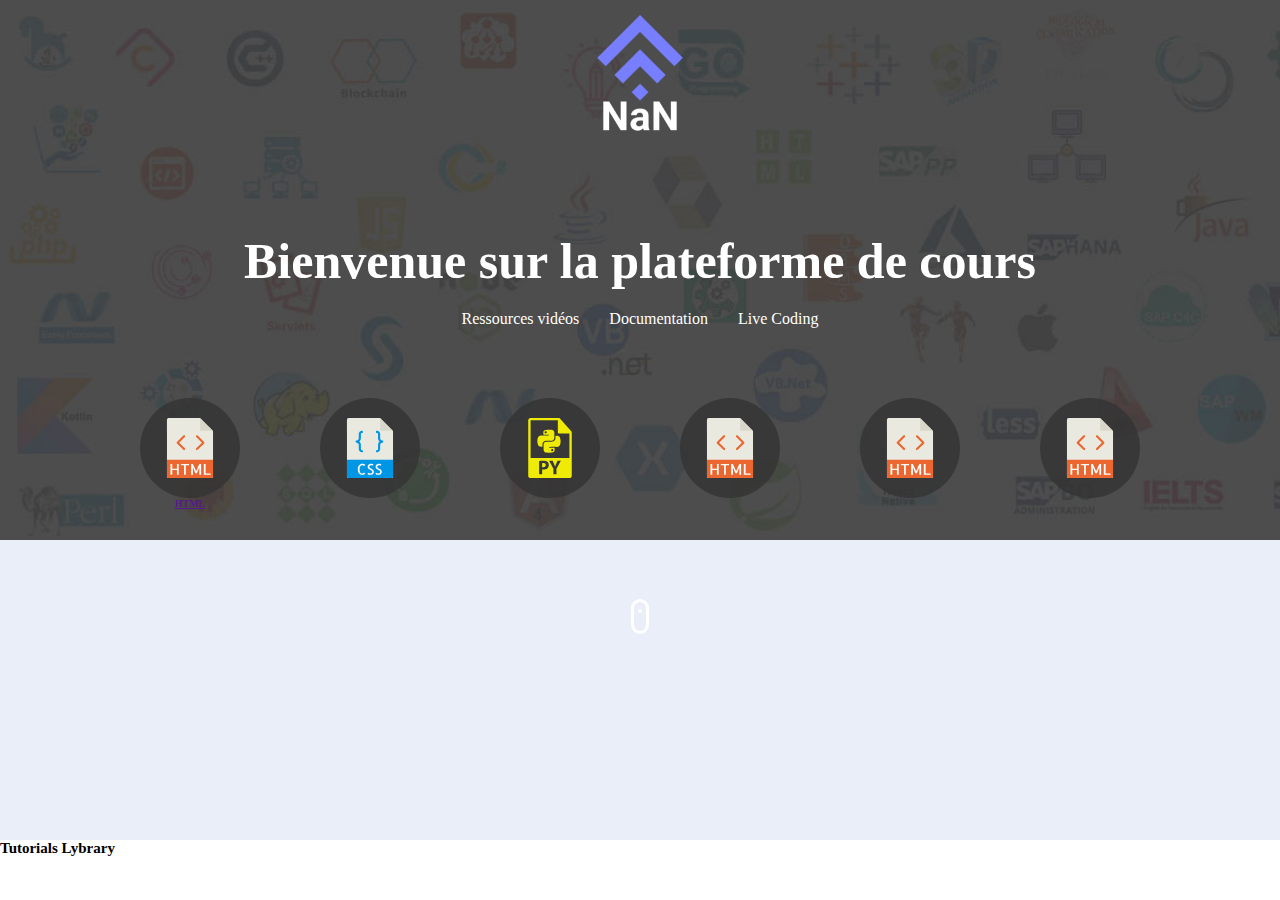
==== NaNCourses/index.html @ 1f9d6c4e "Add files via upload" ====
<!DOCTYPE html>
<html lang="en">
<head>
    <meta charset="UTF-8">
    <meta name="viewport" content="width=device-width, initial-scale=1.0">
    <meta http-equiv="X-UA-Compatible" content="ie=edge">
    <title>Document</title>

    <!--link css-->
    <link rel="stylesheet" href="main.css">
</head>
<body>
    
    <!--header-->
    <header>
        <div class="header-box">
            <img src="Images/logo-nan.png" class="logo-header" alt="">
            <h1>Bienvenue sur la plateforme de cours</h1>
            <ul>
                <li><a href="#">Ressources vidéos</a></li>
                <li><a href="#">Documentation</a></li>
                <li><a href="#">Live Coding</a></li>
            </ul>
            <div class="icons-list">
                <a href="">
                    <div class="circle">
                        <img src="Images/html.svg" alt="">
                    </div>
                    <h4>HTML</h4>
                </a>
                <a href="">
                    <div class="circle">
                        <img src="Images/css.svg" alt="">
                    </div>
                </a>
                <a href="">
                    <div class="circle">
                        <img src="Images/python1.svg" alt="">
                    </div>
                </a>
                <a href="">
                    <div class="circle">
                        <img src="Images/html.svg" alt="">
                    </div>
                </a>
                <a href="">
                    <div class="circle">
                        <img src="Images/html.svg" alt="">
                    </div>
                </a>
                <a href="">
                    <div class="circle">
                        <img src="Images/html.svg" alt="">
                    </div>
                </a>
            </div>
            <div class="mouse">
                <div class="wheel"></div>
            </div>
        </div>
    </header>

    <!--section1-->
    <section class="section1">

    </section>

    <!--section2-->
    <section class="section2">
        <h2>Tutorials Lybrary</h2>
    </section>
</body>
</html>
---- NaNCourses/main.css ----
*{
    margin: 0;
    padding: 0;
    box-sizing: inherit
}

html{
    font-size: 62.5%
}

body{
    box-sizing: border-box;
}

/*****Header*****/

header{
    background: url('Images/bg-header.jpg');
    height: 60vh;
    background-size: cover;
    display: flex;
    justify-content: center;
    text-align: center
}

.header-box .logo-header{
    height: 15rem;
    margin-bottom: 8rem
}

.header-box h1{
    font-size: 5rem;
    margin-bottom: 2rem;
    color: white
}

.header-box ul{
    display: flex;
    justify-content: center
}

.header-box ul li{
    list-style: none;
    margin: 0 1.5rem;
    font-size: 1.6rem;
    margin-bottom: 7rem;
}

.header-box ul li a{
    text-decoration: none;
    color: white;
}

.header-box ul li a:hover{
    color: #14A2B7;
}

.circle{
    height: 10rem;
    width: 10rem;
    background-color: #343434cb;
    border-radius: 50%;
    display: flex;
    align-items: center;
    justify-content: center;
    margin: 0 4rem
}

.circle img{
    height: 6rem;
    
}

.icons-list{
    display: flex;
    margin-bottom: 9rem
}

.mouse {
    border: 3px solid white;
    width: 18px;
    margin: auto;
    background-color: transparent;
    height: 35px;
    border-radius: 10px;
}
      
  .wheel {
    width: 1px;
    height: 1px;
    border: 2px solid white;
    background-color: white;
    position: relative;
    border-radius: 50%;
    left: 50%;
    margin-left: -2px;
    top: 7px; 
    animation: scroll 1s infinite;
  }
    
  @keyframes scroll {
    0%   { top: 6px; opacity: 0;}
    20% { opacity: 1; }
    80% { opacity: 1;}
    100% {top: 20px; opacity: 0;}
  }

  /*****Section1****/

  .section1{
    background: #e9eef9;
    height: 30rem;
  }
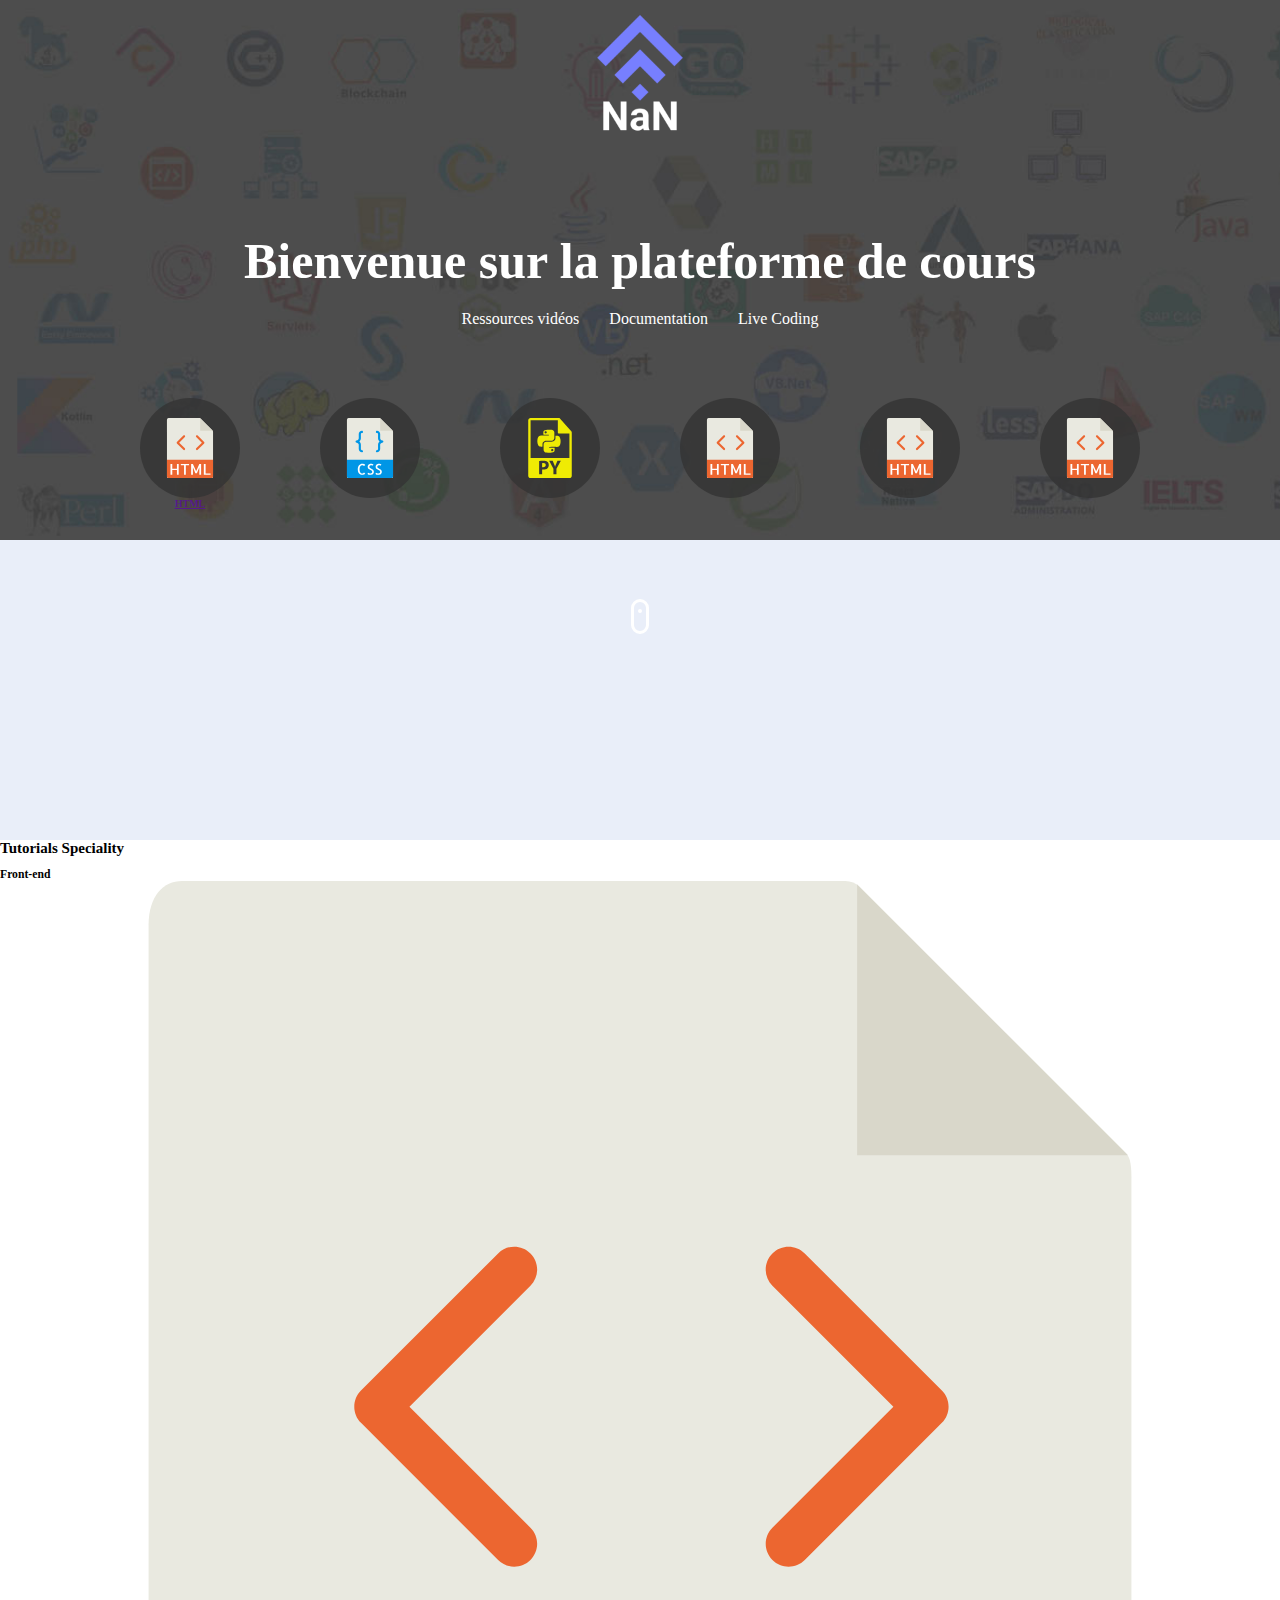
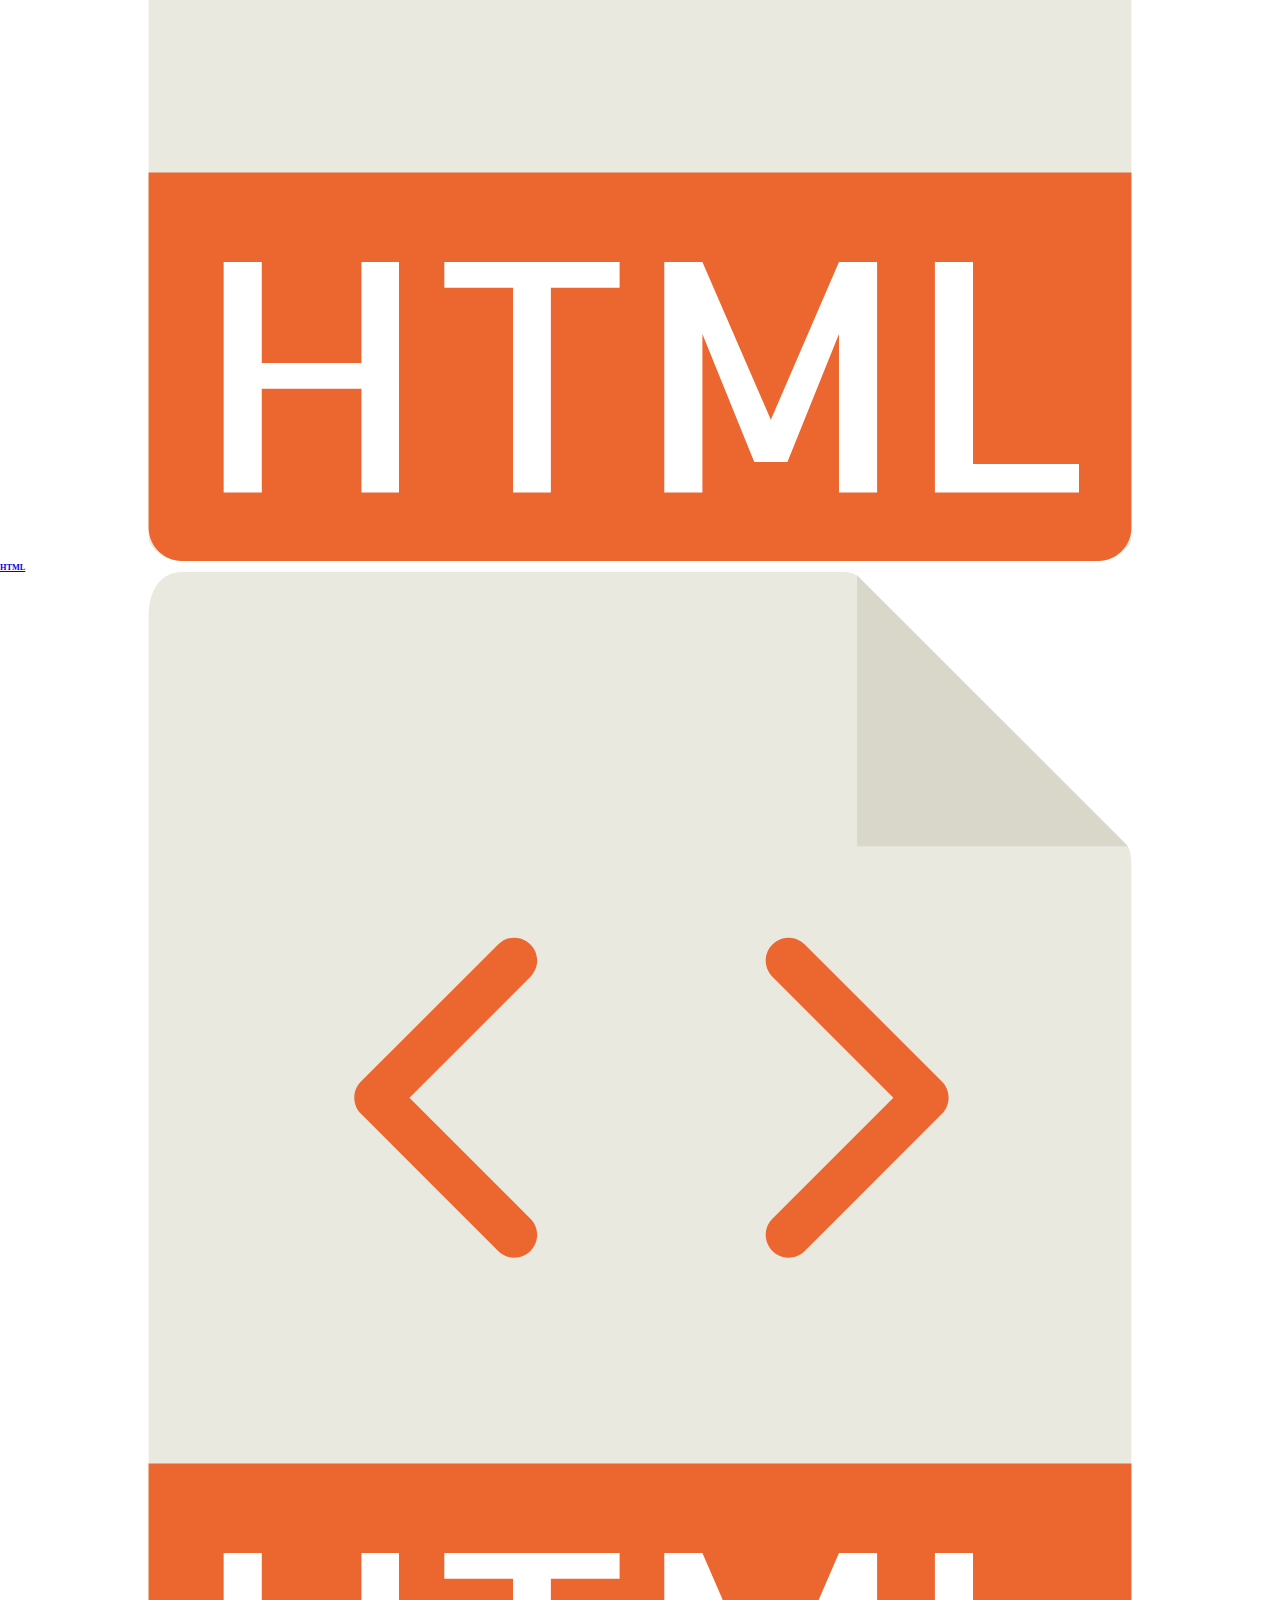
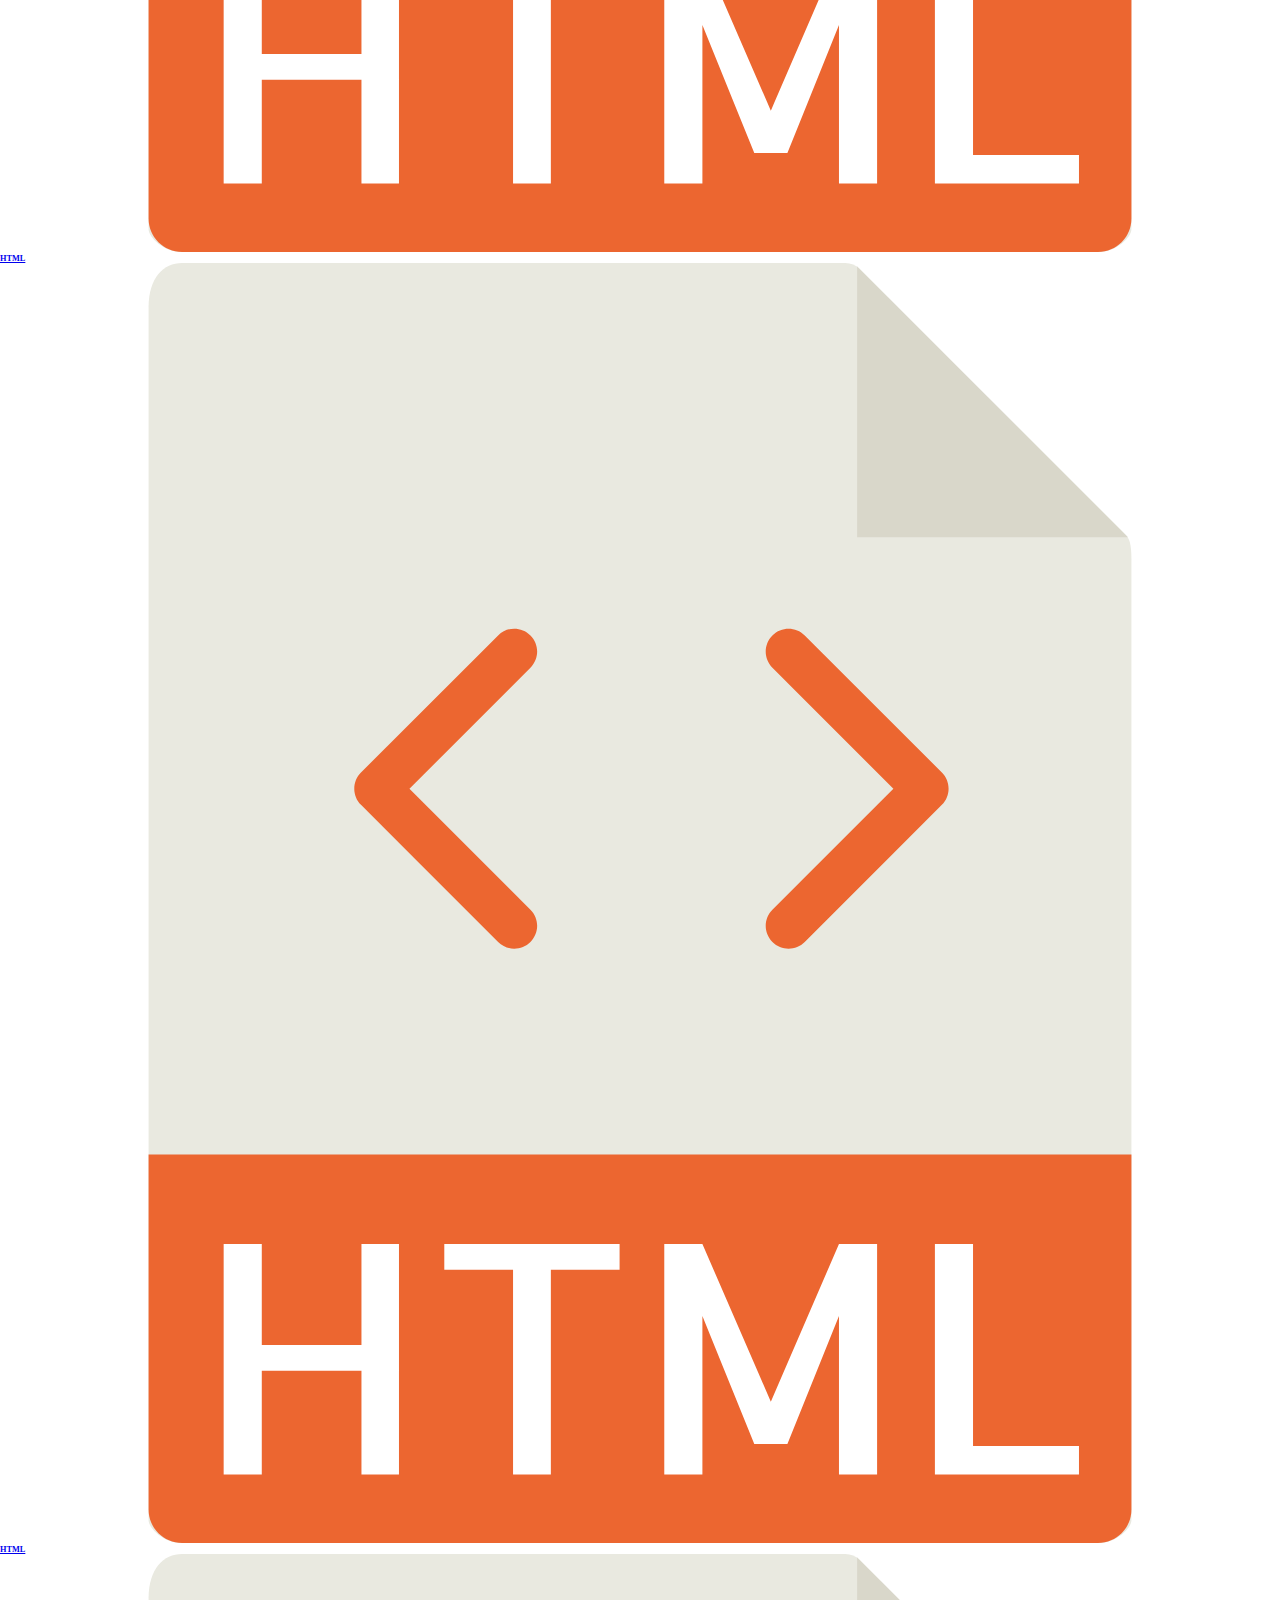
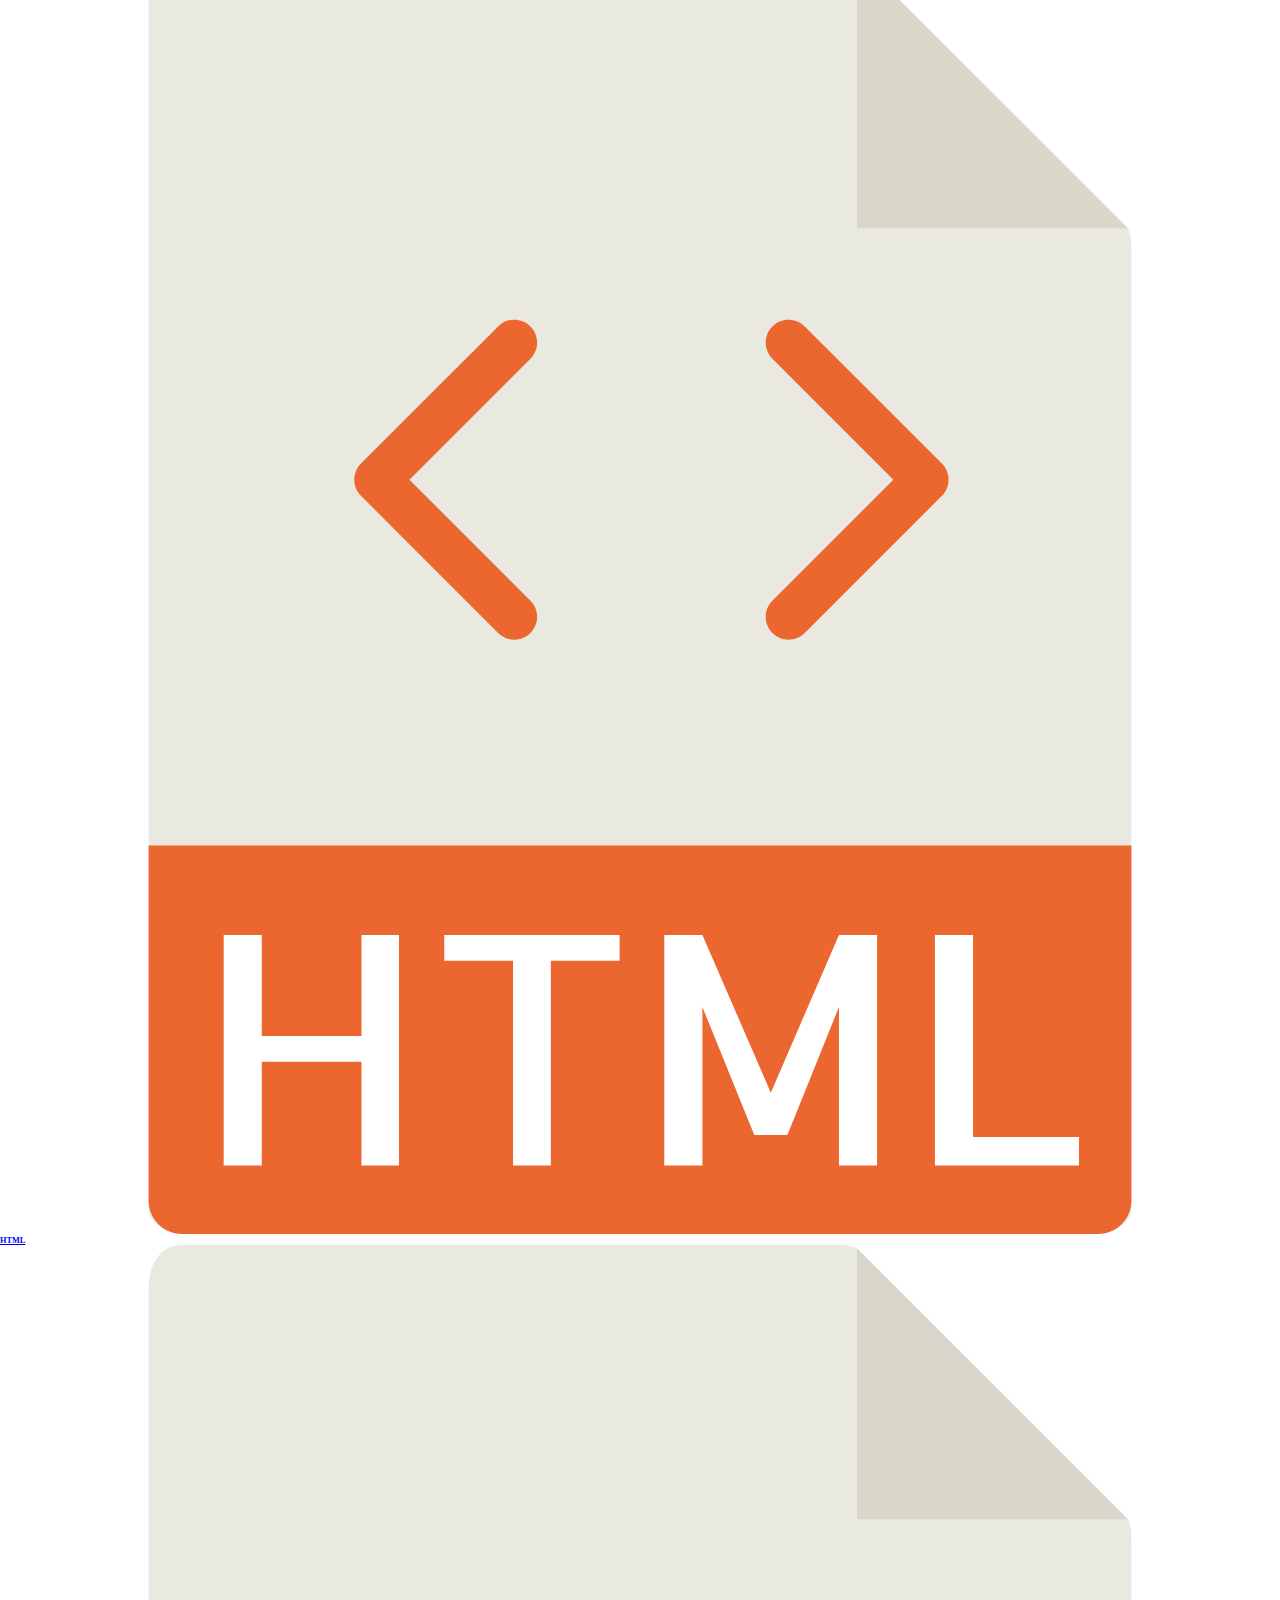
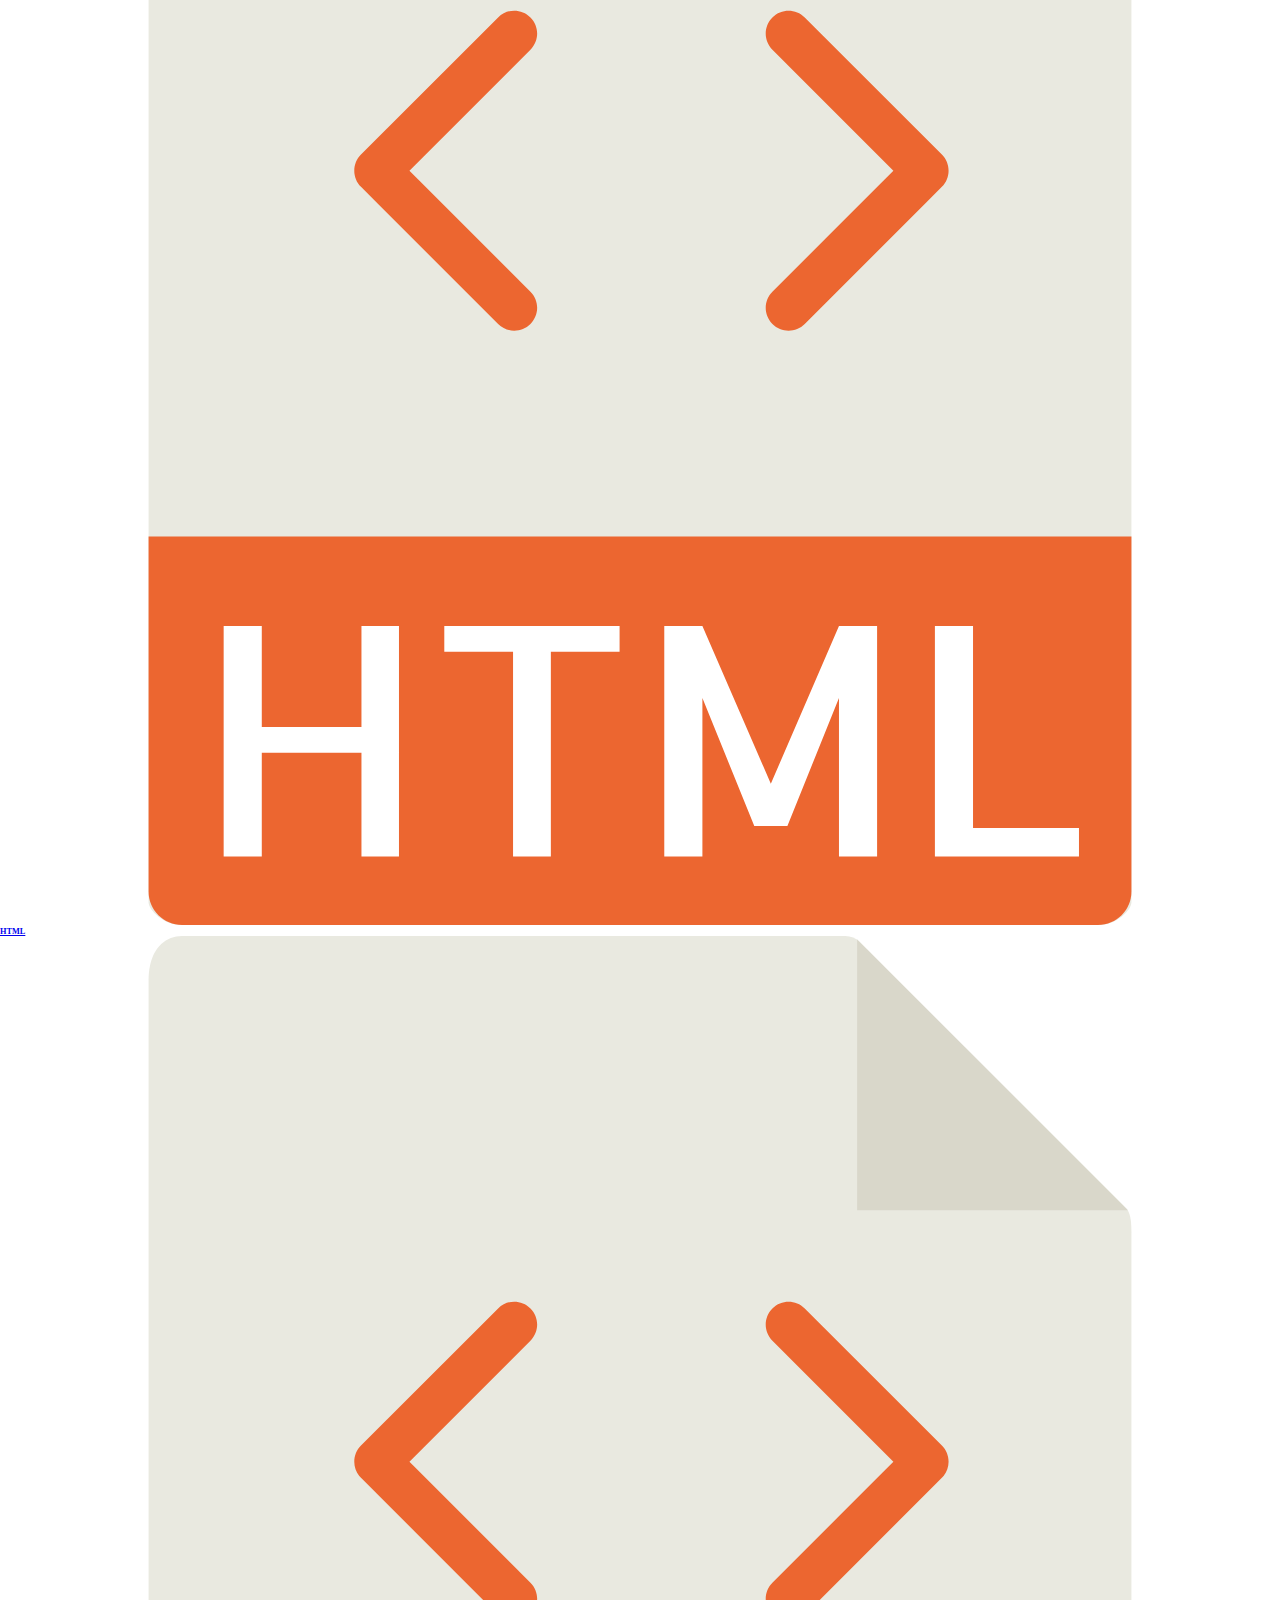
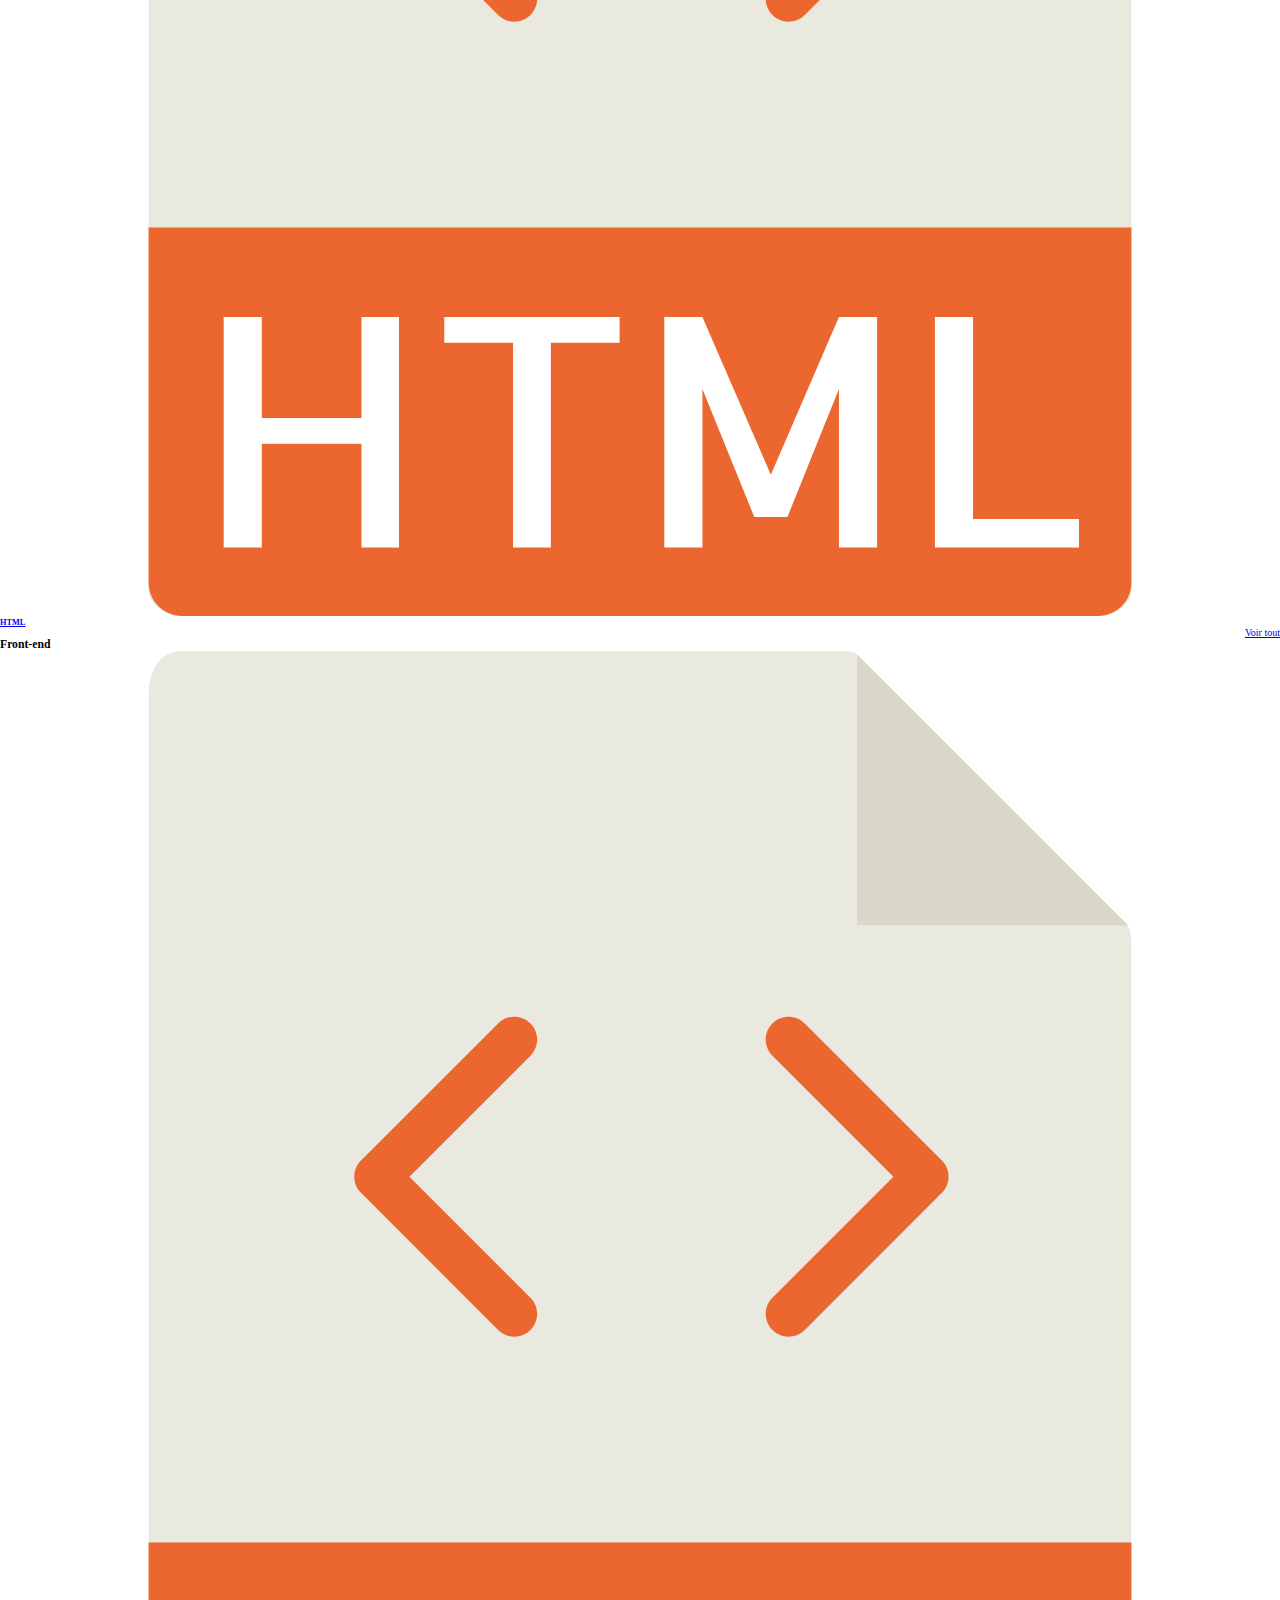
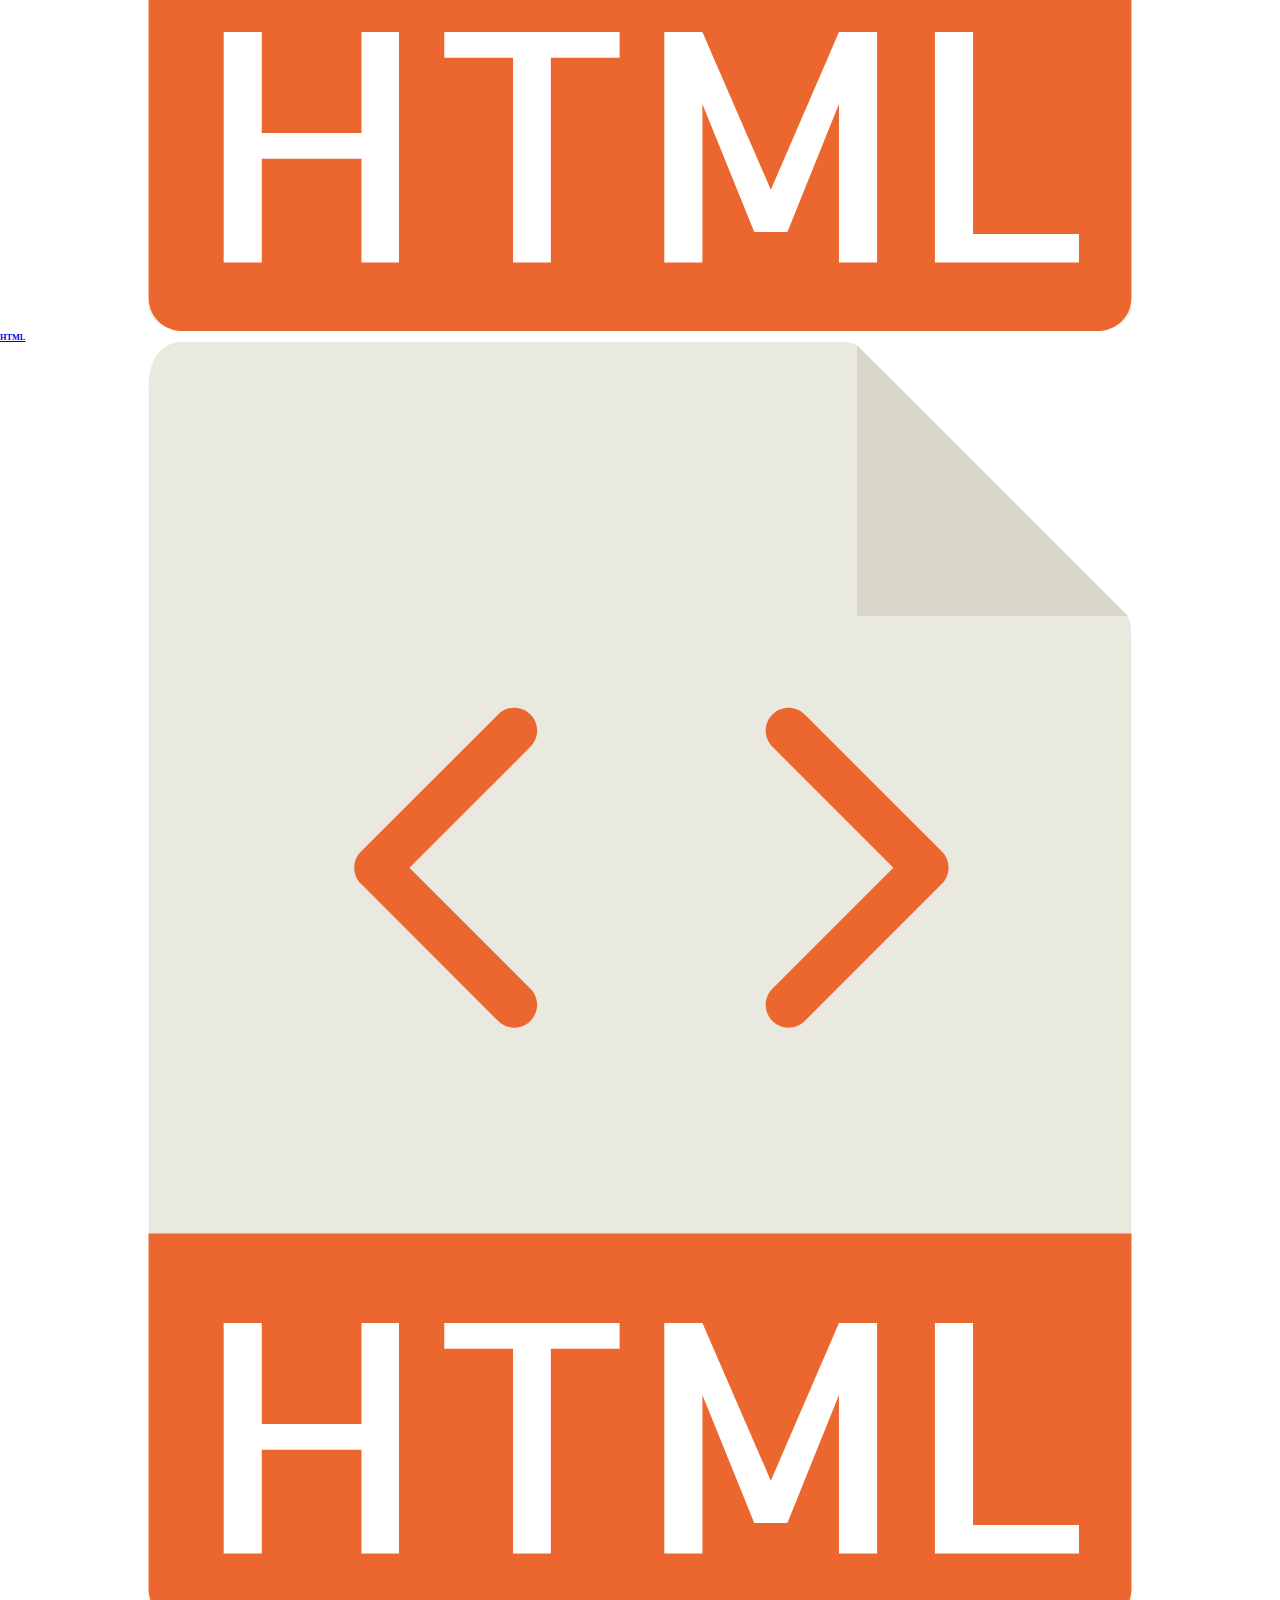
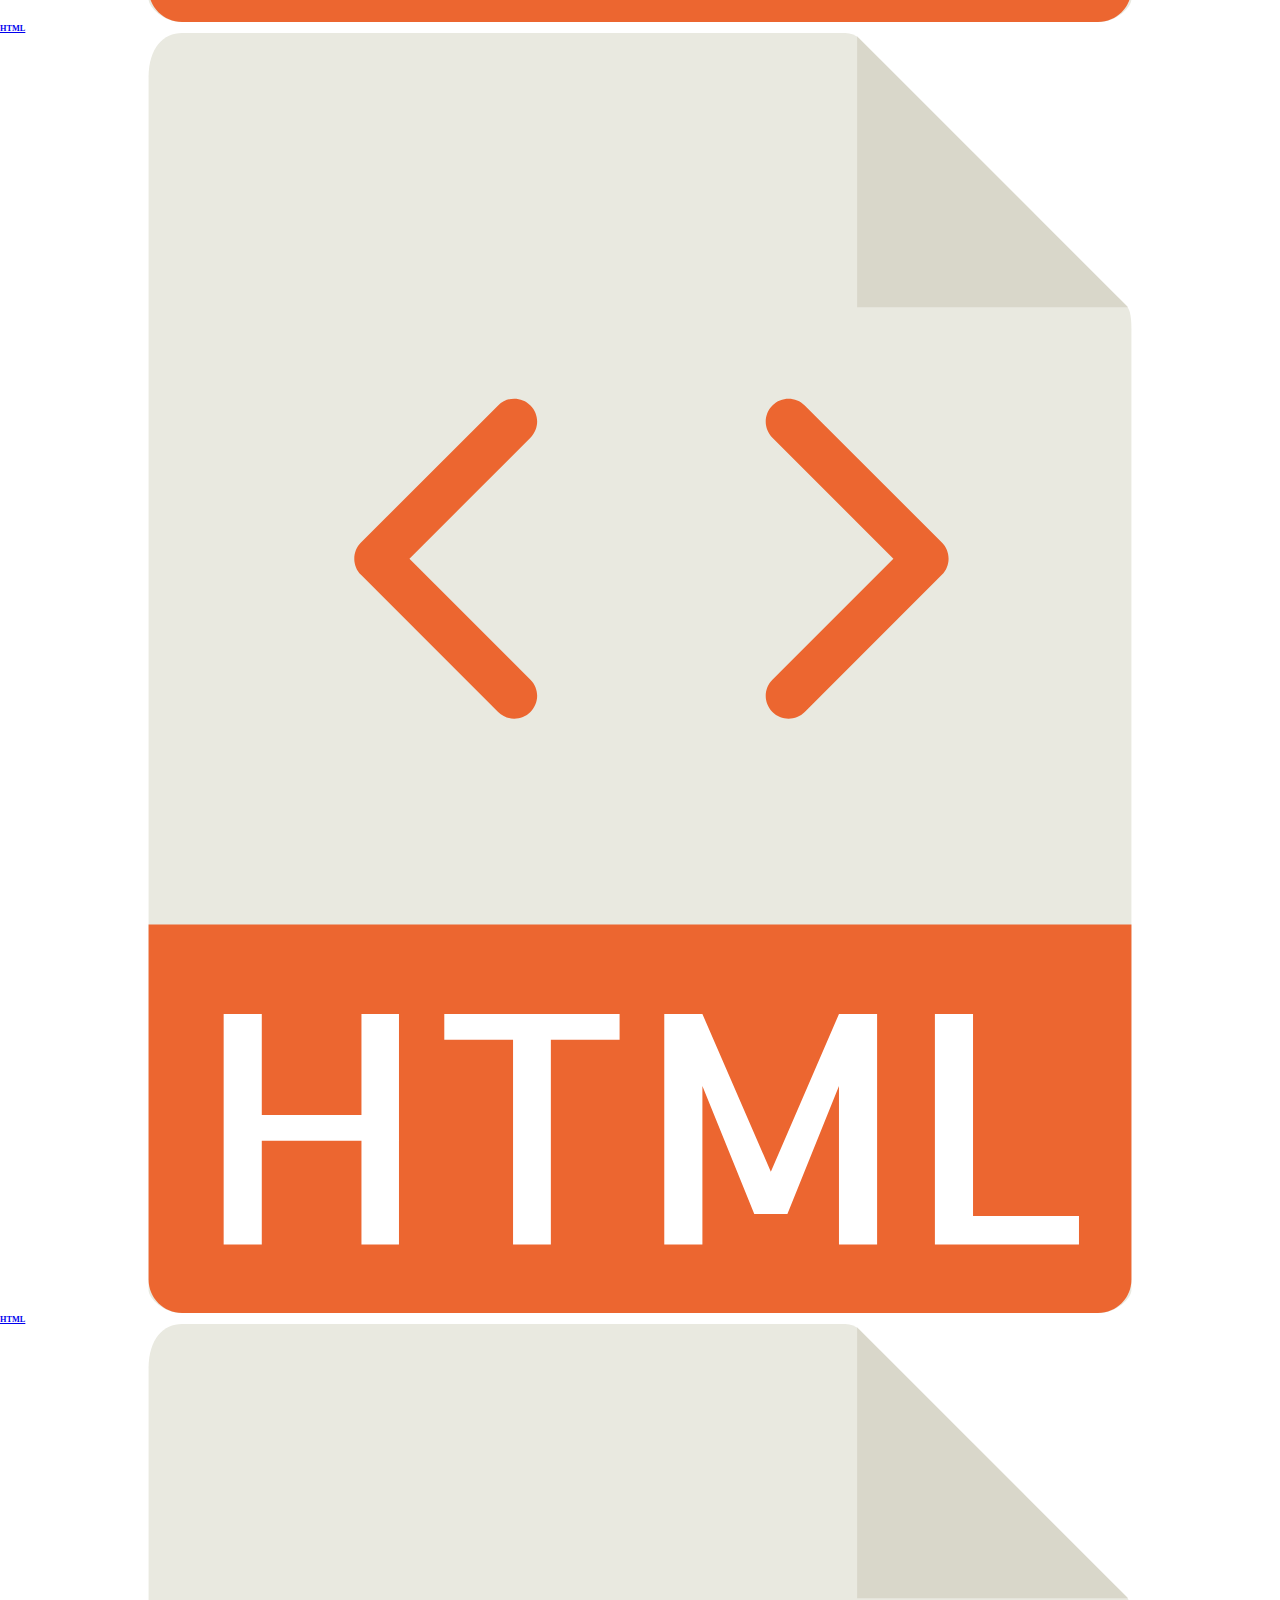
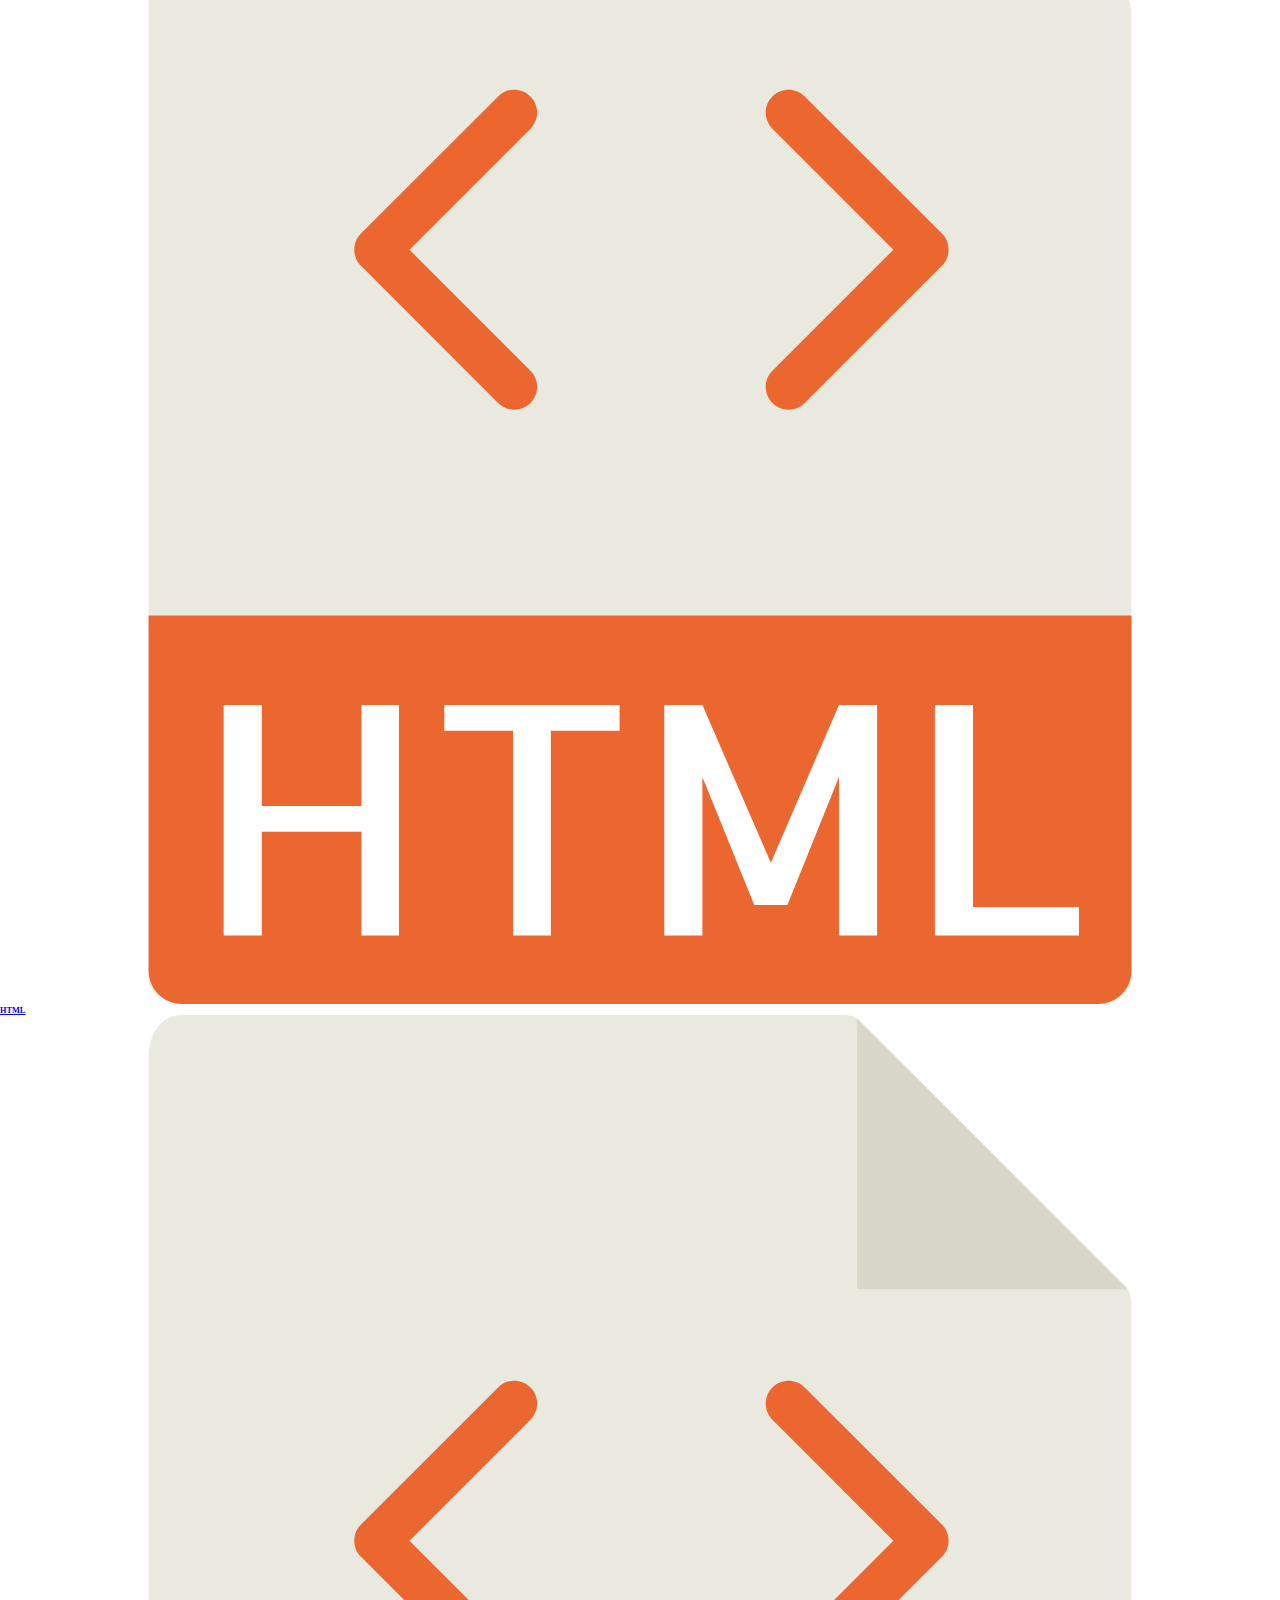
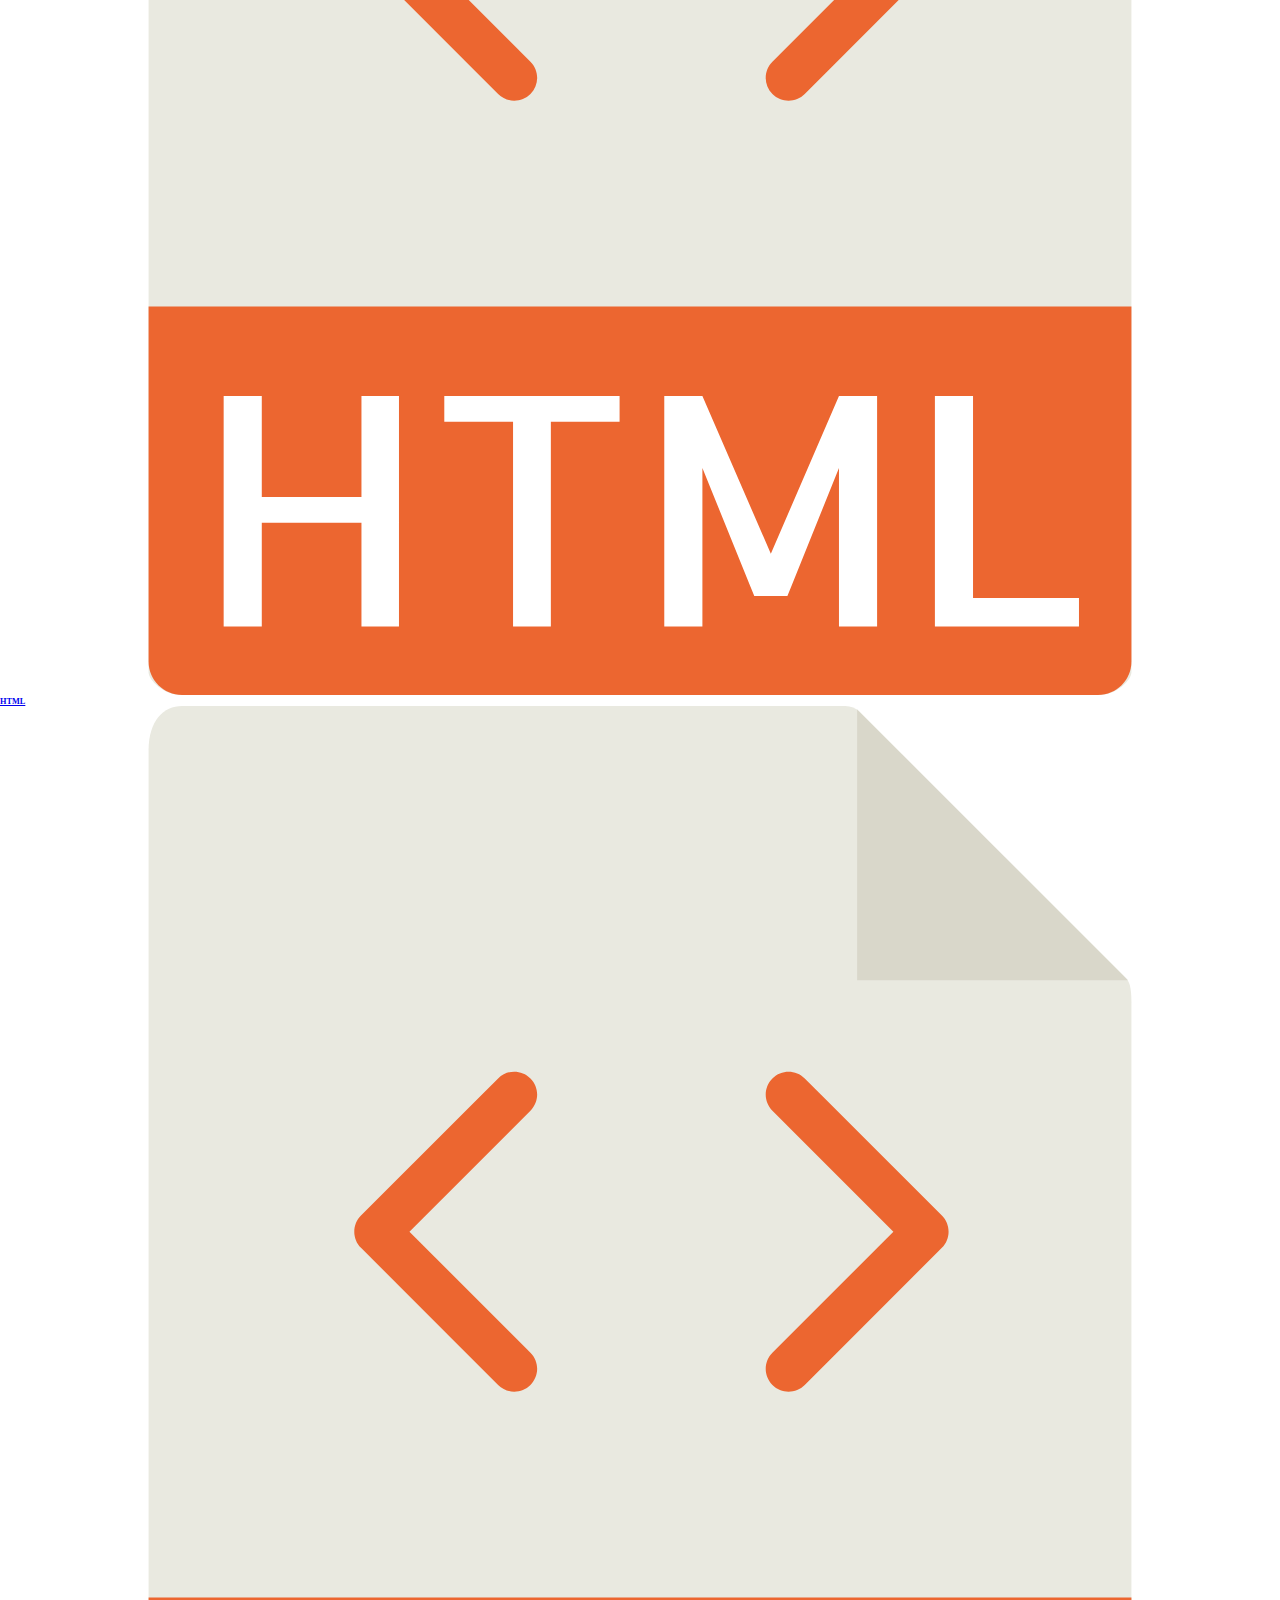
==== commit d6da745e: "Update index.html" ====
--- a/NaNCourses/index.html
+++ b/NaNCourses/index.html
@@ -65,9 +65,410 @@
 
     </section>
 
-    <!--section2-->
+     <!--section2-->
     <section class="section2">
-        <h2>Tutorials Lybrary</h2>
+        <h2>Tutorials Speciality</h2>
+        <div class="speciality">
+            <div class="card-speciality">
+                <div class="text-box">
+                    <img src="Images/coding.svg" class="icon-speciality" alt="">
+                    <h3>Front-end</h3>
+                </div>
+                <div class="module-box">
+                    <div class="speciality-box">
+                        <a href="#">
+                            <img src="Images/html.svg" alt="">
+                            <h5>HTML</h5>
+                        </a>
+                    </div>
+                    <div class="speciality-box">
+                        <a href="#">
+                            <img src="Images/html.svg" alt="">
+                            <h5>HTML</h5>
+                        </a>
+                    </div>
+                    <div class="speciality-box">
+                        <a href="#">
+                            <img src="Images/html.svg" alt="">
+                            <h5>HTML</h5>
+                        </a>
+                    </div>
+                    <div class="speciality-box">
+                        <a href="#">
+                            <img src="Images/html.svg" alt="">
+                            <h5>HTML</h5>
+                        </a>
+                    </div>
+                    <div class="speciality-box">
+                        <a href="#">
+                            <img src="Images/html.svg" alt="">
+                            <h5>HTML</h5>
+                        </a>
+                    </div>
+                    <div class="speciality-box">
+                        <a href="#">
+                            <img src="Images/html.svg" alt="">
+                            <h5>HTML</h5>
+                        </a>
+                    </div>
+                </div>
+                <div class="more">
+                    <a href="#" style="float: right">Voir tout</a>
+                </div>
+            </div>
+            <div class="card-speciality">
+                <div class="text-box">
+                    <img src="Images/coding.svg" class="icon-speciality" alt="">
+                    <h3>Front-end</h3>
+                </div>
+                <div class="module-box">
+                    <div class="speciality-box">
+                        <a href="#">
+                            <img src="Images/html.svg" alt="">
+                            <h5>HTML</h5>
+                        </a>
+                    </div>
+                    <div class="speciality-box">
+                        <a href="#">
+                            <img src="Images/html.svg" alt="">
+                            <h5>HTML</h5>
+                        </a>
+                    </div>
+                    <div class="speciality-box">
+                        <a href="#">
+                            <img src="Images/html.svg" alt="">
+                            <h5>HTML</h5>
+                        </a>
+                    </div>
+                    <div class="speciality-box">
+                        <a href="#">
+                            <img src="Images/html.svg" alt="">
+                            <h5>HTML</h5>
+                        </a>
+                    </div>
+                    <div class="speciality-box">
+                        <a href="#">
+                            <img src="Images/html.svg" alt="">
+                            <h5>HTML</h5>
+                        </a>
+                    </div>
+                    <div class="speciality-box">
+                        <a href="#">
+                            <img src="Images/html.svg" alt="">
+                            <h5>HTML</h5>
+                        </a>
+                    </div>
+                </div>
+                <div class="more">
+                    <a href="#" style="float: right">Voir tout</a>
+                </div>
+            </div>
+        </div>
+        <div class="speciality">
+            <div class="card-speciality">
+                <div class="text-box">
+                    <img src="Images/coding.svg" class="icon-speciality" alt="">
+                    <h3>Front-end</h3>
+                </div>
+                <div class="module-box">
+                    <div class="speciality-box">
+                        <a href="#">
+                            <img src="Images/html.svg" alt="">
+                            <h5>HTML</h5>
+                        </a>
+                    </div>
+                    <div class="speciality-box">
+                        <a href="#">
+                            <img src="Images/html.svg" alt="">
+                            <h5>HTML</h5>
+                        </a>
+                    </div>
+                    <div class="speciality-box">
+                        <a href="#">
+                            <img src="Images/html.svg" alt="">
+                            <h5>HTML</h5>
+                        </a>
+                    </div>
+                    <div class="speciality-box">
+                        <a href="#">
+                            <img src="Images/html.svg" alt="">
+                            <h5>HTML</h5>
+                        </a>
+                    </div>
+                    <div class="speciality-box">
+                        <a href="#">
+                            <img src="Images/html.svg" alt="">
+                            <h5>HTML</h5>
+                        </a>
+                    </div>
+                    <div class="speciality-box">
+                        <a href="#">
+                            <img src="Images/html.svg" alt="">
+                            <h5>HTML</h5>
+                        </a>
+                    </div>
+                </div>
+                <div class="more">
+                    <a href="#" style="float: right">Voir tout</a>
+                </div>
+            </div>
+            <div class="card-speciality">
+                <div class="text-box">
+                    <img src="Images/coding.svg" class="icon-speciality" alt="">
+                    <h3>Front-end</h3>
+                </div>
+                <div class="module-box">
+                    <div class="speciality-box">
+                        <a href="#">
+                            <img src="Images/html.svg" alt="">
+                            <h5>HTML</h5>
+                        </a>
+                    </div>
+                    <div class="speciality-box">
+                        <a href="#">
+                            <img src="Images/html.svg" alt="">
+                            <h5>HTML</h5>
+                        </a>
+                    </div>
+                    <div class="speciality-box">
+                        <a href="#">
+                            <img src="Images/html.svg" alt="">
+                            <h5>HTML</h5>
+                        </a>
+                    </div>
+                    <div class="speciality-box">
+                        <a href="#">
+                            <img src="Images/html.svg" alt="">
+                            <h5>HTML</h5>
+                        </a>
+                    </div>
+                    <div class="speciality-box">
+                        <a href="#">
+                            <img src="Images/html.svg" alt="">
+                            <h5>HTML</h5>
+                        </a>
+                    </div>
+                    <div class="speciality-box">
+                        <a href="#">
+                            <img src="Images/html.svg" alt="">
+                            <h5>HTML</h5>
+                        </a>
+                    </div>
+                </div>
+                <div class="more">
+                    <a href="#" style="float: right">Voir tout</a>
+                </div>
+            </div>
+        </div>
+        <div class="speciality">
+            <div class="card-speciality">
+                <div class="text-box">
+                    <img src="Images/coding.svg" class="icon-speciality" alt="">
+                    <h3>Front-end</h3>
+                </div>
+                <div class="module-box">
+                    <div class="speciality-box">
+                        <a href="#">
+                            <img src="Images/html.svg" alt="">
+                            <h5>HTML</h5>
+                        </a>
+                    </div>
+                    <div class="speciality-box">
+                        <a href="#">
+                            <img src="Images/html.svg" alt="">
+                            <h5>HTML</h5>
+                        </a>
+                    </div>
+                    <div class="speciality-box">
+                        <a href="#">
+                            <img src="Images/html.svg" alt="">
+                            <h5>HTML</h5>
+                        </a>
+                    </div>
+                    <div class="speciality-box">
+                        <a href="#">
+                            <img src="Images/html.svg" alt="">
+                            <h5>HTML</h5>
+                        </a>
+                    </div>
+                    <div class="speciality-box">
+                        <a href="#">
+                            <img src="Images/html.svg" alt="">
+                            <h5>HTML</h5>
+                        </a>
+                    </div>
+                    <div class="speciality-box">
+                        <a href="#">
+                            <img src="Images/html.svg" alt="">
+                            <h5>HTML</h5>
+                        </a>
+                    </div>
+                </div>
+                <div class="more">
+                    <a href="#" style="float: right">Voir tout</a>
+                </div>
+            </div>
+            <div class="card-speciality">
+                <div class="text-box">
+                    <img src="Images/coding.svg" class="icon-speciality" alt="">
+                    <h3>Front-end</h3>
+                </div>
+                <div class="module-box">
+                    <div class="speciality-box">
+                        <a href="#">
+                            <img src="Images/html.svg" alt="">
+                            <h5>HTML</h5>
+                        </a>
+                    </div>
+                    <div class="speciality-box">
+                        <a href="#">
+                            <img src="Images/html.svg" alt="">
+                            <h5>HTML</h5>
+                        </a>
+                    </div>
+                    <div class="speciality-box">
+                        <a href="#">
+                            <img src="Images/html.svg" alt="">
+                            <h5>HTML</h5>
+                        </a>
+                    </div>
+                    <div class="speciality-box">
+                        <a href="#">
+                            <img src="Images/html.svg" alt="">
+                            <h5>HTML</h5>
+                        </a>
+                    </div>
+                    <div class="speciality-box">
+                        <a href="#">
+                            <img src="Images/html.svg" alt="">
+                            <h5>HTML</h5>
+                        </a>
+                    </div>
+                    <div class="speciality-box">
+                        <a href="#">
+                            <img src="Images/html.svg" alt="">
+                            <h5>HTML</h5>
+                        </a>
+                    </div>
+                </div>
+                <div class="more">
+                    <a href="#" style="float: right">Voir tout</a>
+                </div>
+            </div>
+        </div>
+        <div class="speciality">
+            <div class="card-speciality">
+                <div class="text-box">
+                    <img src="Images/coding.svg" class="icon-speciality" alt="">
+                    <h3>Front-end</h3>
+                </div>
+                <div class="module-box">
+                    <div class="speciality-box">
+                        <a href="#">
+                            <img src="Images/html.svg" alt="">
+                            <h5>HTML</h5>
+                        </a>
+                    </div>
+                    <div class="speciality-box">
+                        <a href="#">
+                            <img src="Images/html.svg" alt="">
+                            <h5>HTML</h5>
+                        </a>
+                    </div>
+                    <div class="speciality-box">
+                        <a href="#">
+                            <img src="Images/html.svg" alt="">
+                            <h5>HTML</h5>
+                        </a>
+                    </div>
+                    <div class="speciality-box">
+                        <a href="#">
+                            <img src="Images/html.svg" alt="">
+                            <h5>HTML</h5>
+                        </a>
+                    </div>
+                    <div class="speciality-box">
+                        <a href="#">
+                            <img src="Images/html.svg" alt="">
+                            <h5>HTML</h5>
+                        </a>
+                    </div>
+                    <div class="speciality-box">
+                        <a href="#">
+                            <img src="Images/html.svg" alt="">
+                            <h5>HTML</h5>
+                        </a>
+                    </div>
+                </div>
+                <div class="more">
+                    <a href="#" style="float: right">Voir tout</a>
+                </div>
+            </div>
+            <div class="card-speciality">
+                <div class="text-box">
+                    <img src="Images/coding.svg" class="icon-speciality" alt="">
+                    <h3>Front-end</h3>
+                </div>
+                <div class="module-box">
+                    <div class="speciality-box">
+                        <a href="#">
+                            <img src="Images/html.svg" alt="">
+                            <h5>HTML</h5>
+                        </a>
+                    </div>
+                    <div class="speciality-box">
+                        <a href="#">
+                            <img src="Images/html.svg" alt="">
+                            <h5>HTML</h5>
+                        </a>
+                    </div>
+                    <div class="speciality-box">
+                        <a href="#">
+                            <img src="Images/html.svg" alt="">
+                            <h5>HTML</h5>
+                        </a>
+                    </div>
+                    <div class="speciality-box">
+                        <a href="#">
+                            <img src="Images/html.svg" alt="">
+                            <h5>HTML</h5>
+                        </a>
+                    </div>
+                    <div class="speciality-box">
+                        <a href="#">
+                            <img src="Images/html.svg" alt="">
+                            <h5>HTML</h5>
+                        </a>
+                    </div>
+                    <div class="speciality-box">
+                        <a href="#">
+                            <img src="Images/html.svg" alt="">
+                            <h5>HTML</h5>
+                        </a>
+                    </div>
+                </div>
+                <div class="more">
+                    <a href="#" style="float: right">Voir tout</a>
+                </div>
+            </div>
+        </div>
+    </section>
+
+    <!--section3-->
+    <section class="section3">
+        <div>
+            <h2>Live Coding</h2>
+            <h4>
+                Coding Platform For Your Website <br>
+                Available for 75+ Programming Languages
+            </h4>
+            <button>Commencer</button>
+        </div>
+    </section>
+
+    <!--section4-->
+    <section class="section4">
+
     </section>
 </body>
-</html>+</html>
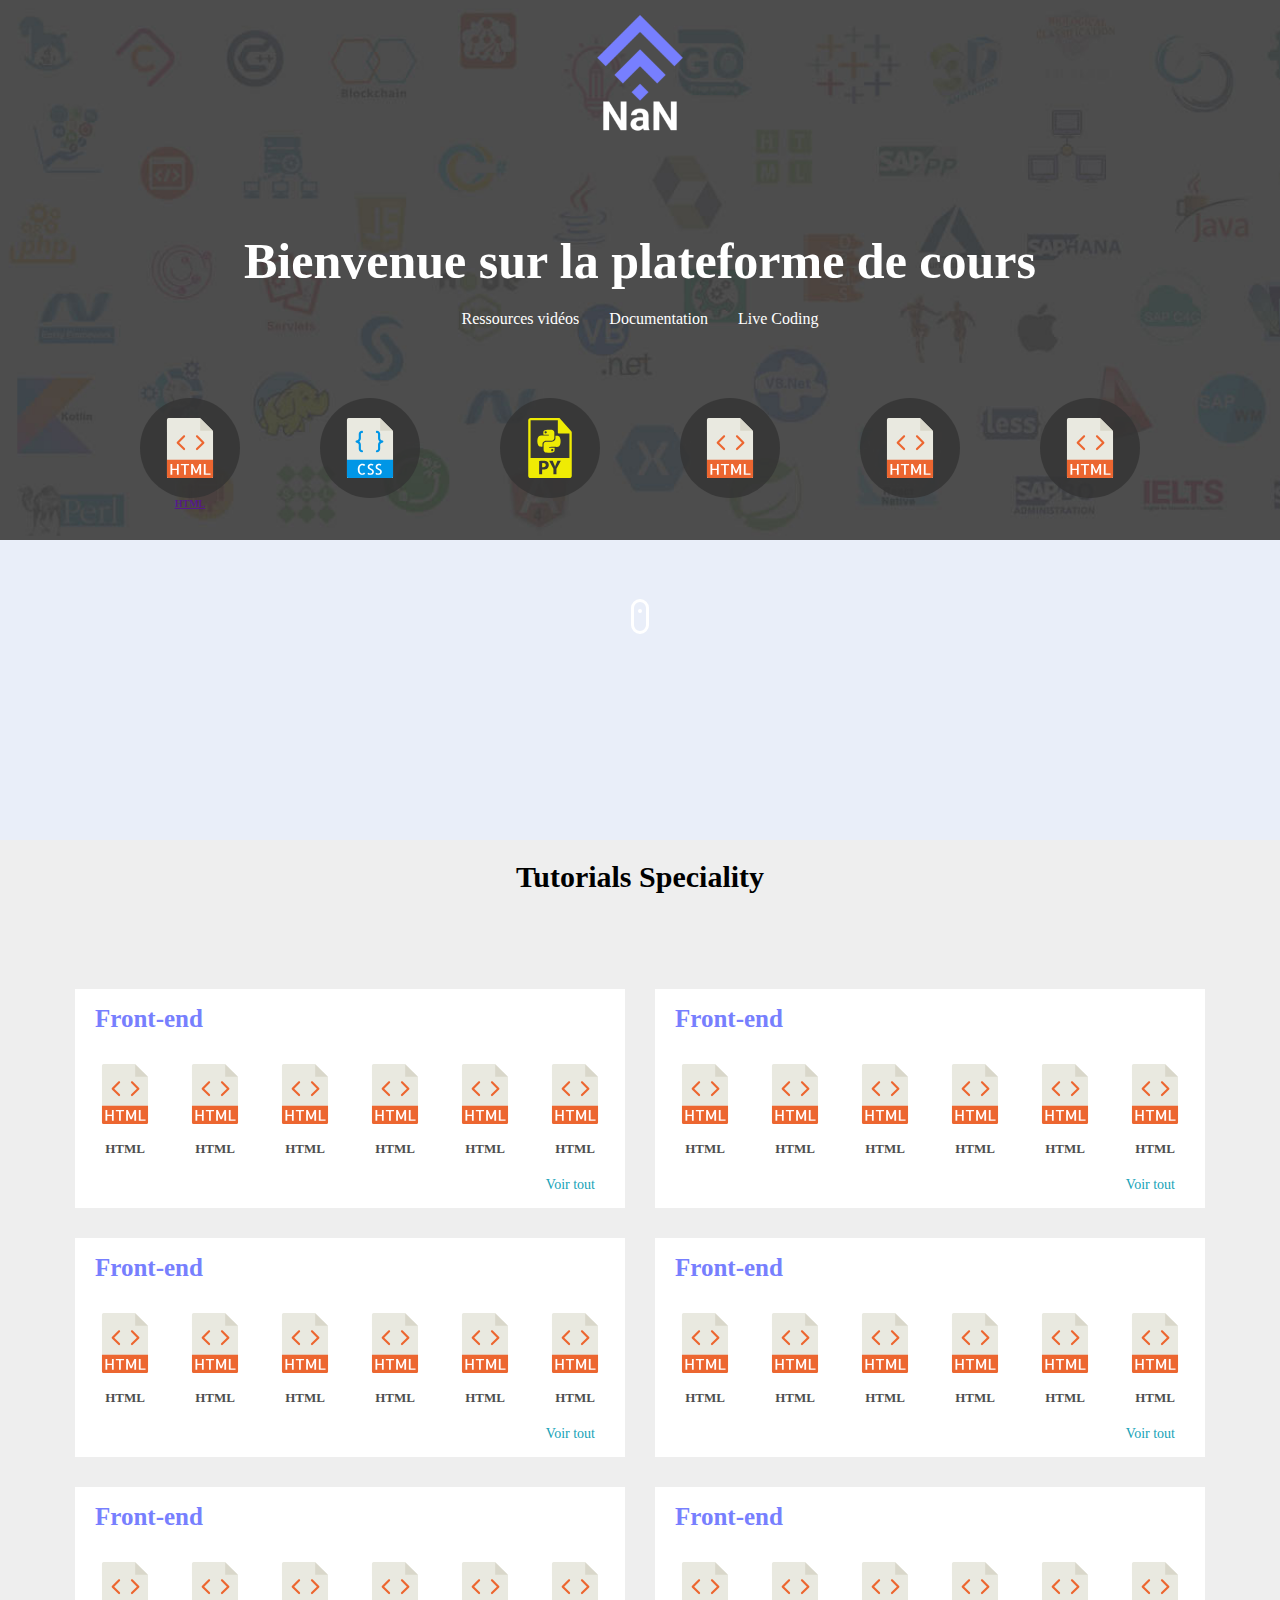
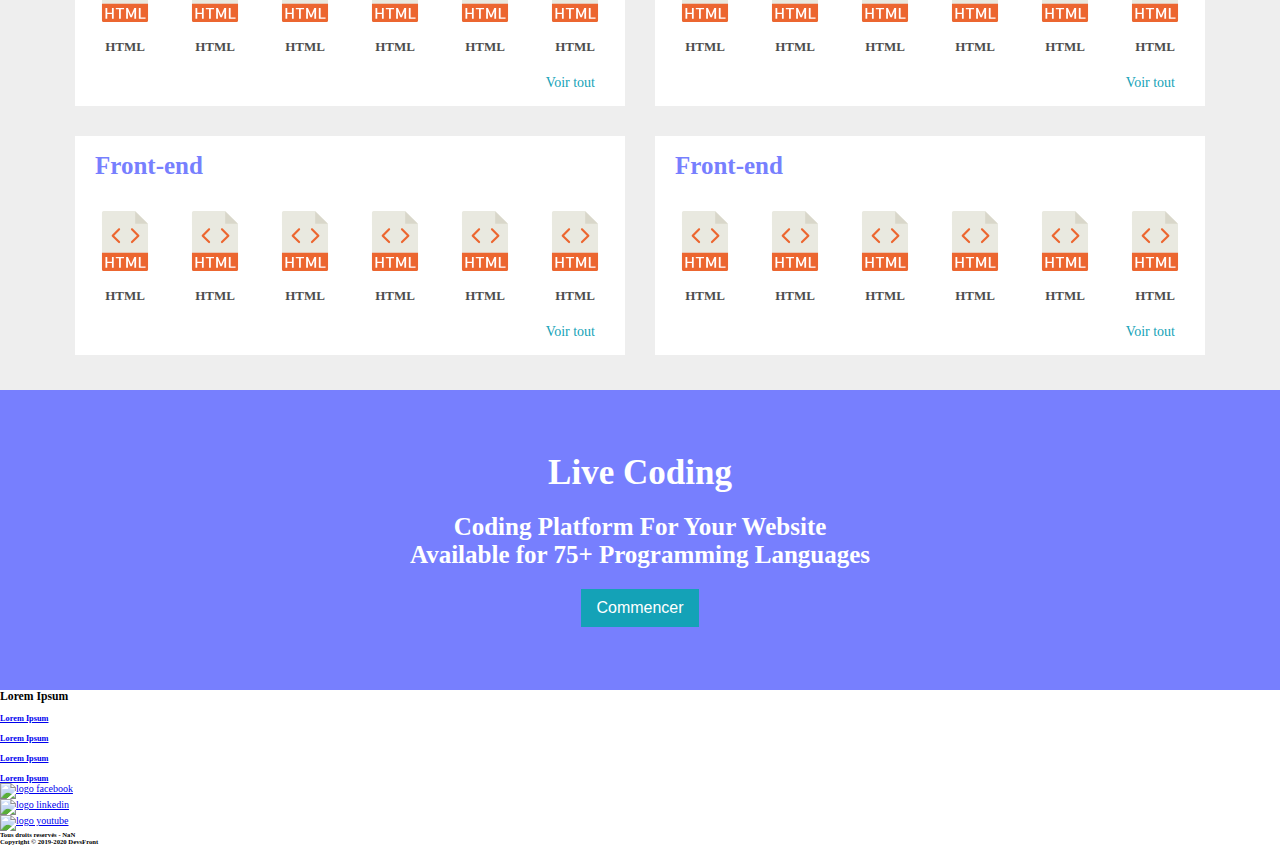
==== commit 46868e91: "Update index.html" ====
--- a/NaNCourses/index.html
+++ b/NaNCourses/index.html
@@ -468,7 +468,62 @@
 
     <!--section4-->
     <section class="section4">
-
+        <h3>Lorem Ipsum</h3>
+        <div class="icons">
+            <div>
+                <a href="#">
+                    <img src="Images/group.svg" class="icon-img" alt="">
+                    <h5>Lorem Ipsum</h5>
+                </a>
+            </div>
+            <div>
+                <a href="#">
+                    <img src="Images/group.svg" class="icon-img" alt="">
+                    <h5>Lorem Ipsum</h5>
+                </a>
+            </div>
+            <div>
+                <a href="#">
+                    <img src="Images/group.svg" class="icon-img" alt="">
+                    <h5>Lorem Ipsum</h5>
+                </a>
+            </div>
+            <div>
+                <a href="#">
+                    <img src="Images/group.svg" class="icon-img" alt="">
+                    <h5>Lorem Ipsum</h5>
+                </a>
+            </div>
+        </div>
     </section>
+
+    <!--Footer-->
+    <footer>
+        <div class="container-footer">
+            <div>
+                <div class="box-icon">
+                    <ul class="s-ul_footer">
+                        <li>
+                            <a href="#" target="_blank">
+                                <img src="images/facebook.svg" alt="logo facebook" class="img-fluid">
+                            </a>
+                        </li>
+                        <li>
+                            <a href="#" target="_blank">
+                                <img src="images/linkedin.svg" alt="logo linkedin" class="img-fluid">
+                            </a>
+                        </li>
+                        <li>
+                            <a href="#" target="_blank">
+                                <img src="images/youtube.svg" alt="logo youtube" class="img-fluid">
+                            </a>
+                        </li>
+                    </ul>
+                </div>
+                <h6>Tous droits reservés - NaN</h6>
+                <h6>Copyright &copy; 2019-2020 DevsFront</h6>
+            </div>
+        </div>
+    </footer>
 </body>
 </html>
--- a/NaNCourses/main.css
+++ b/NaNCourses/main.css
@@ -96,18 +96,151 @@
     margin-left: -2px;
     top: 7px; 
     animation: scroll 1s infinite;
-  }
+}
     
   @keyframes scroll {
     0%   { top: 6px; opacity: 0;}
     20% { opacity: 1; }
     80% { opacity: 1;}
     100% {top: 20px; opacity: 0;}
-  }
+}
 
   /*****Section1****/
 
   .section1{
     background: #e9eef9;
     height: 30rem;
-  }+}
+
+
+
+  /****Section2****/
+
+  .section2{
+      padding: 2rem 0;
+      background-color: #eee;
+}
+
+  .section2 .module-box a{
+    text-decoration: none;
+    color: #4d4d4d
+}
+
+/*.speciality-box:hover a:nth-child(even){
+    
+}
+
+.speciality-box:hover a:nth-child(odd){
+    color: #777FFE;
+}*/
+  .section2 h2{
+      font-size: 3rem;
+      text-align: center;
+      margin-bottom: 8rem;
+}
+
+  .section2 .speciality{
+      display: flex;
+      justify-content: center;
+}
+
+  .section2 .card-speciality{
+      width: 55rem;
+      background-color: white;
+      margin: 1.5rem;
+      padding: 1rem
+}
+
+  .text-box{
+      display: flex;
+      align-items: center;
+      color: #777FFE;
+      margin-bottom: 2rem
+}
+
+  .icon-speciality{
+      height: 4rem;
+      margin-right: 1rem
+}
+
+  .card-speciality h3{
+      font-size: 2.5rem;
+      
+}
+
+  .module-box{
+      display: flex;
+      text-align: center;
+      justify-content: center;
+}
+
+  .module-box img{
+      height: 7rem;
+      margin-bottom: 1rem;
+      padding: 0.5rem
+}
+
+  .module-box h5{
+      font-size: 1.3rem;
+}
+
+  .module-box a h5:hover{
+    color: #777FFE
+}
+
+.module-box a img:hover{
+    color: #4d4d4d;
+    filter: grayscale(50%);
+}
+
+  .speciality-box{
+    margin: 0 1rem
+}
+
+.more a{
+    text-decoration: none;
+    float: right;
+    margin: 2rem 2rem .5rem 2rem;
+    font-size: 1.4rem;
+    color: #14A2B7
+}
+
+.more a:hover{
+    color: #4d4d4d
+}
+
+/*section3*/
+
+.section3{
+    height: 30rem;
+    width: 100%;
+    background-color: #777FFE;
+    display: flex;
+    align-items: center;
+    justify-content: center;
+    color: white;
+    text-align: center
+}
+
+.section3 h2{
+    font-size: 3.5rem;
+    margin-bottom: 2rem
+}
+
+.section3 h4{
+    font-size: 2.5rem;
+    margin-bottom: 2rem
+}
+
+.section3 button{
+    padding: 1rem 1.5rem;
+    background-color: #14A2B7;
+    border: none;
+    color: white;
+    font-size: 1.6rem;
+    cursor: pointer
+}
+
+.section3 button:hover{
+    box-shadow: 0px 2px 6px -2px rgba(0,0,0,0.75);
+}
